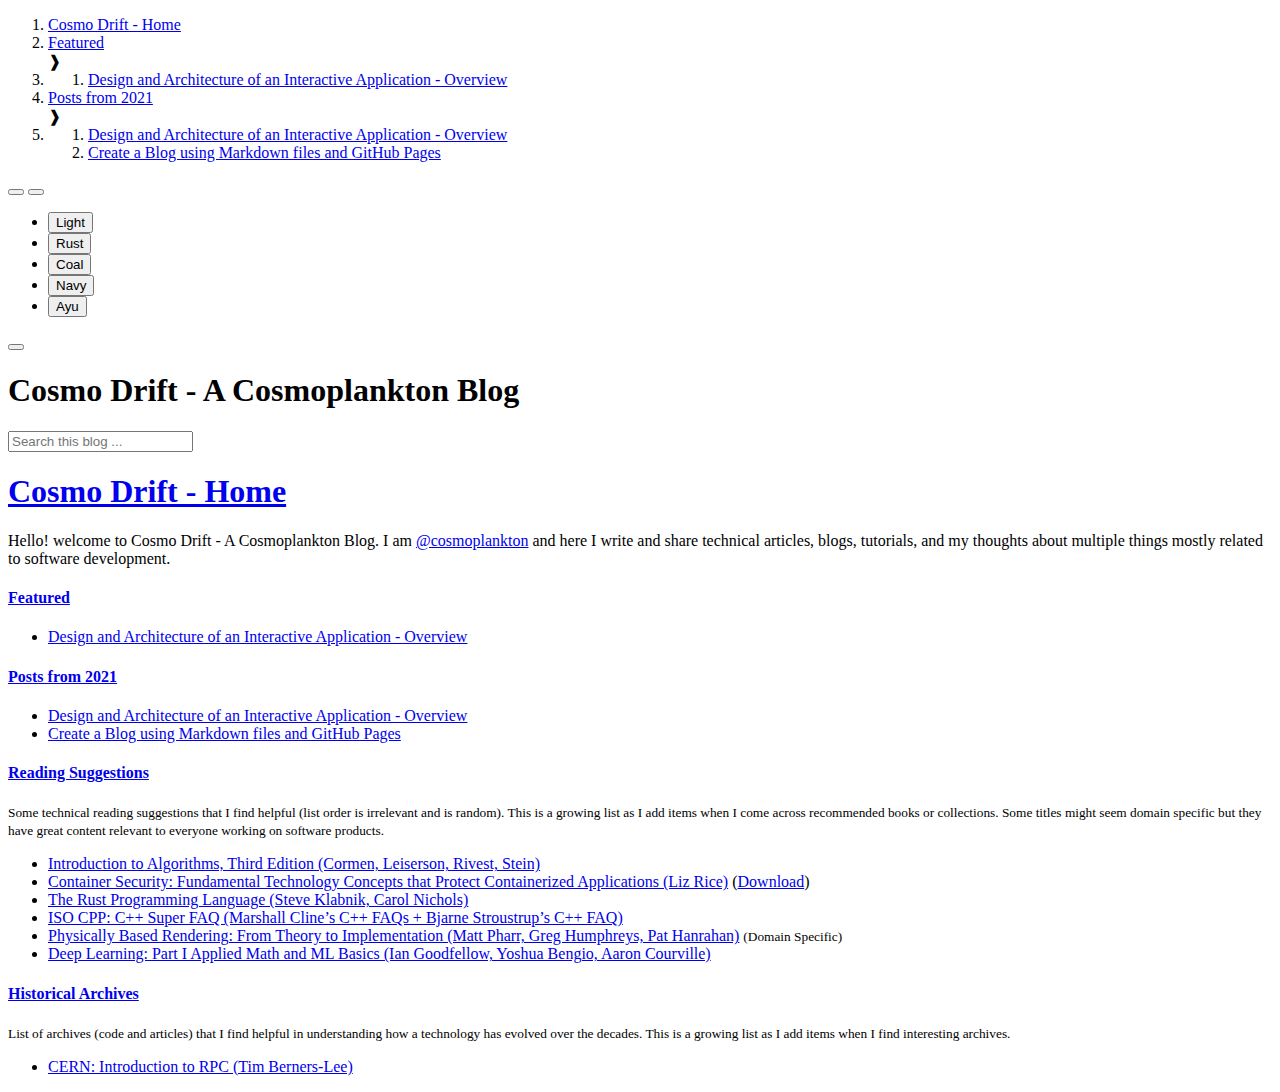
==== index.html @ 2806d7eb "deploy: update homepage" ====
<!DOCTYPE HTML>
<html lang="en" class="sidebar-visible no-js dark">
    <head>
        <!-- Book generated using mdBook -->
        <meta charset="UTF-8">
        <title>Cosmo Drift - Home - Cosmo Drift - A Cosmoplankton Blog</title>
        
        


        <!-- Custom HTML head -->
        <!-- Custom HTML head: Twitter support -->
<script async src="https://platform.twitter.com/widgets.js" charset="utf-8"></script>

<!-- Custom HTML head: Google Analytics support -->
<!-- Global site tag (gtag.js) - Google Analytics -->
<script async src="https://www.googletagmanager.com/gtag/js?id=G-XL7H6RCYXN"></script>
<script>
  window.dataLayer = window.dataLayer || [];
  function gtag(){dataLayer.push(arguments);}
  gtag('js', new Date());

  gtag('config', 'G-XL7H6RCYXN');
</script>


        <meta content="text/html; charset=utf-8" http-equiv="Content-Type">
        <meta name="description" content="">
        <meta name="viewport" content="width=device-width, initial-scale=1">
        <meta name="theme-color" content="#ffffff" />

        
        
        <link rel="shortcut icon" href="favicon.png">
        
        <link rel="stylesheet" href="css/variables.css">
        <link rel="stylesheet" href="css/general.css">
        <link rel="stylesheet" href="css/chrome.css">
        

        <!-- Fonts -->
        <link rel="stylesheet" href="FontAwesome/css/font-awesome.css">
        
        <link rel="stylesheet" href="fonts/fonts.css">
        

        <!-- Highlight.js Stylesheets -->
        <link rel="stylesheet" href="highlight.css">
        <link rel="stylesheet" href="tomorrow-night.css">
        <link rel="stylesheet" href="ayu-highlight.css">

        <!-- Custom theme stylesheets -->
        
        <link rel="stylesheet" href="theme/css/additional.css">
        

        
    </head>
    <body>
        <!-- Provide site root to javascript -->
        <script type="text/javascript">
            var path_to_root = "";
            var default_theme = window.matchMedia("(prefers-color-scheme: dark)").matches ? "ayu" : "dark";
        </script>

        <!-- Work around some values being stored in localStorage wrapped in quotes -->
        <script type="text/javascript">
            try {
                var theme = localStorage.getItem('mdbook-theme');
                var sidebar = localStorage.getItem('mdbook-sidebar');

                if (theme.startsWith('"') && theme.endsWith('"')) {
                    localStorage.setItem('mdbook-theme', theme.slice(1, theme.length - 1));
                }

                if (sidebar.startsWith('"') && sidebar.endsWith('"')) {
                    localStorage.setItem('mdbook-sidebar', sidebar.slice(1, sidebar.length - 1));
                }
            } catch (e) { }
        </script>

        <!-- Set the theme before any content is loaded, prevents flash -->
        <script type="text/javascript">
            var theme;
            try { theme = localStorage.getItem('mdbook-theme'); } catch(e) { }
            if (theme === null || theme === undefined) { theme = default_theme; }
            var html = document.querySelector('html');
            html.classList.remove('no-js')
            html.classList.remove('dark')
            html.classList.add(theme);
            html.classList.add('js');
        </script>

        <!-- Hide / unhide sidebar before it is displayed -->
        <script type="text/javascript">
            var html = document.querySelector('html');
            var sidebar = 'hidden';
            if (document.body.clientWidth >= 1080) {
                try { sidebar = localStorage.getItem('mdbook-sidebar'); } catch(e) { }
                sidebar = sidebar || 'visible';
            }
            html.classList.remove('sidebar-visible');
            html.classList.add("sidebar-" + sidebar);
        </script>

        <nav id="sidebar" class="sidebar" aria-label="Table of contents">
            <div class="sidebar-scrollbox">
                <ol class="chapter"><li class="chapter-item expanded affix "><a href="homepage.html">Cosmo Drift - Home</a></li><li class="chapter-item expanded "><a href="blogs/featured.html">Featured</a><a class="toggle"><div>❱</div></a></li><li><ol class="section"><li class="chapter-item "><a href="blogs/blog_interactive_application_overview.html">Design and Architecture of an Interactive Application - Overview</a></li></ol></li><li class="chapter-item expanded "><a href="blogs/2021.html">Posts from 2021</a><a class="toggle"><div>❱</div></a></li><li><ol class="section"><li class="chapter-item "><a href="blogs/blog_interactive_application_overview.html">Design and Architecture of an Interactive Application - Overview</a></li><li class="chapter-item "><a href="blogs/blog_markdown_github_pages.html">Create a Blog using Markdown files and GitHub Pages</a></li></ol></li></ol>
            </div>
            <div id="sidebar-resize-handle" class="sidebar-resize-handle"></div>
        </nav>

        <div id="page-wrapper" class="page-wrapper">

            <div class="page">
                
                <div id="menu-bar-hover-placeholder"></div>
                <div id="menu-bar" class="menu-bar sticky bordered">
                    <div class="left-buttons">
                        <button id="sidebar-toggle" class="icon-button" type="button" title="Toggle Table of Contents" aria-label="Toggle Table of Contents" aria-controls="sidebar">
                            <i class="fa fa-bars"></i>
                        </button>
                        <button id="theme-toggle" class="icon-button" type="button" title="Change theme" aria-label="Change theme" aria-haspopup="true" aria-expanded="false" aria-controls="theme-list">
                            <i class="fa fa-paint-brush"></i>
                        </button>
                        <ul id="theme-list" class="theme-popup" aria-label="Themes" role="menu">
                            <li role="none"><button role="menuitem" class="theme" id="light">Light</button></li>
                            <li role="none"><button role="menuitem" class="theme" id="rust">Rust</button></li>
                            <li role="none"><button role="menuitem" class="theme" id="coal">Coal</button></li>
                            <li role="none"><button role="menuitem" class="theme" id="navy">Navy</button></li>
                            <li role="none"><button role="menuitem" class="theme" id="ayu">Ayu</button></li>
                        </ul>
                        
                        <button id="search-toggle" class="icon-button" type="button" title="Search. (Shortkey: s)" aria-label="Toggle Searchbar" aria-expanded="false" aria-keyshortcuts="S" aria-controls="searchbar">
                            <i class="fa fa-search"></i>
                        </button>
                        
                    </div>

                    <h1 class="menu-title">Cosmo Drift - A Cosmoplankton Blog</h1>

                    <div class="right-buttons">
                        
                        
                    </div>
                </div>

                
                <div id="search-wrapper" class="hidden">
                    <form id="searchbar-outer" class="searchbar-outer">
                        <input type="search" name="search" id="searchbar" name="searchbar" placeholder="Search this blog ..." aria-controls="searchresults-outer" aria-describedby="searchresults-header">
                    </form>
                    <div id="searchresults-outer" class="searchresults-outer hidden">
                        <div id="searchresults-header" class="searchresults-header"></div>
                        <ul id="searchresults">
                        </ul>
                    </div>
                </div>
                

                <!-- Apply ARIA attributes after the sidebar and the sidebar toggle button are added to the DOM -->
                <script type="text/javascript">
                    document.getElementById('sidebar-toggle').setAttribute('aria-expanded', sidebar === 'visible');
                    document.getElementById('sidebar').setAttribute('aria-hidden', sidebar !== 'visible');
                    Array.from(document.querySelectorAll('#sidebar a')).forEach(function(link) {
                        link.setAttribute('tabIndex', sidebar === 'visible' ? 0 : -1);
                    });
                </script>

                <div id="content" class="content">
                    <main>
                        <h1><a class="header" href="#cosmo-drift---home" id="cosmo-drift---home">Cosmo Drift - Home</a></h1>
<p>Hello! welcome to Cosmo Drift - A Cosmoplankton Blog. I am <a href="https://twitter.com/cosmoplankton">@cosmoplankton</a> and here I write and share technical articles, blogs, tutorials, and my thoughts about multiple things mostly related to software development.</p>
<h4><a class="header" href="#featured" id="featured">Featured</a></h4>
<ul>
<li><a href="./blogs/blog_interactive_application_overview.html">Design and Architecture of an Interactive Application - Overview</a></li>
</ul>
<h4><a class="header" href="#posts-from-2021" id="posts-from-2021">Posts from 2021</a></h4>
<ul>
<li><a href="./blogs/blog_interactive_application_overview.html">Design and Architecture of an Interactive Application - Overview</a></li>
<li><a href="./blogs/blog_markdown_github_pages.html">Create a Blog using Markdown files and GitHub Pages</a></li>
</ul>
<h4><a class="header" href="#reading-suggestions" id="reading-suggestions">Reading Suggestions</a></h4>
<p><small> Some technical reading suggestions that I find helpful (list order is irrelevant and is random). This is a growing list as I add items when I come across recommended books or collections. Some titles might seem domain specific but they have great content relevant to everyone working on software products. </small></p>
<ul>
<li><a href="https://mitpress.mit.edu/books/introduction-algorithms-third-edition">Introduction to Algorithms, Third Edition (Cormen, Leiserson, Rivest, Stein)</a></li>
<li><a href="https://www.oreilly.com/library/view/container-security/9781492056690/">Container Security: Fundamental Technology Concepts that Protect Containerized Applications (Liz Rice)</a> (<a href="https://info.aquasec.com/container-security-book">Download</a>)</li>
<li><a href="https://doc.rust-lang.org/book/title-page.html">The Rust Programming Language (Steve Klabnik, Carol Nichols)</a></li>
<li><a href="https://isocpp.org/faq">ISO CPP: C++ Super FAQ (Marshall Cline’s C++ FAQs + Bjarne Stroustrup’s C++ FAQ)</a></li>
<li><a href="https://www.pbr-book.org/3ed-2018/contents">Physically Based Rendering: From Theory to Implementation (Matt Pharr, Greg Humphreys, Pat Hanrahan)</a> <small>(Domain Specific)</small></li>
<li><a href="https://www.deeplearningbook.org/">Deep Learning: Part I Applied Math and ML Basics (Ian Goodfellow, Yoshua Bengio, Aaron Courville)</a></li>
</ul>
<h4><a class="header" href="#historical-archives" id="historical-archives">Historical Archives</a></h4>
<p><small> List of archives (code and articles) that I find helpful in understanding how a technology has evolved over the decades. This is a growing list as I add items when I find interesting archives.</small></p>
<ul>
<li><a href="https://www.w3.org/History/1992/nfs_dxcern_mirror/rpc/doc/Introduction/Abstract.html">CERN: Introduction to RPC (Tim Berners-Lee)</a></li>
</ul>

                    </main>

                    <nav class="nav-wrapper" aria-label="Page navigation">
                        

                        <div style="clear: both"></div>
                    </nav>
                </div>
            </div>

            <nav class="nav-wide-wrapper" aria-label="Page navigation">
                
            </nav>

        </div>

        

        

        

        
        <script type="text/javascript">
            window.playground_copyable = true;
        </script>
        

        

        
        <script src="elasticlunr.min.js" type="text/javascript" charset="utf-8"></script>
        <script src="mark.min.js" type="text/javascript" charset="utf-8"></script>
        <script src="searcher.js" type="text/javascript" charset="utf-8"></script>
        

        <script src="clipboard.min.js" type="text/javascript" charset="utf-8"></script>
        <script src="highlight.js" type="text/javascript" charset="utf-8"></script>
        <script src="book.js" type="text/javascript" charset="utf-8"></script>

        <!-- Custom JS scripts -->
        

        

    </body>
</html>
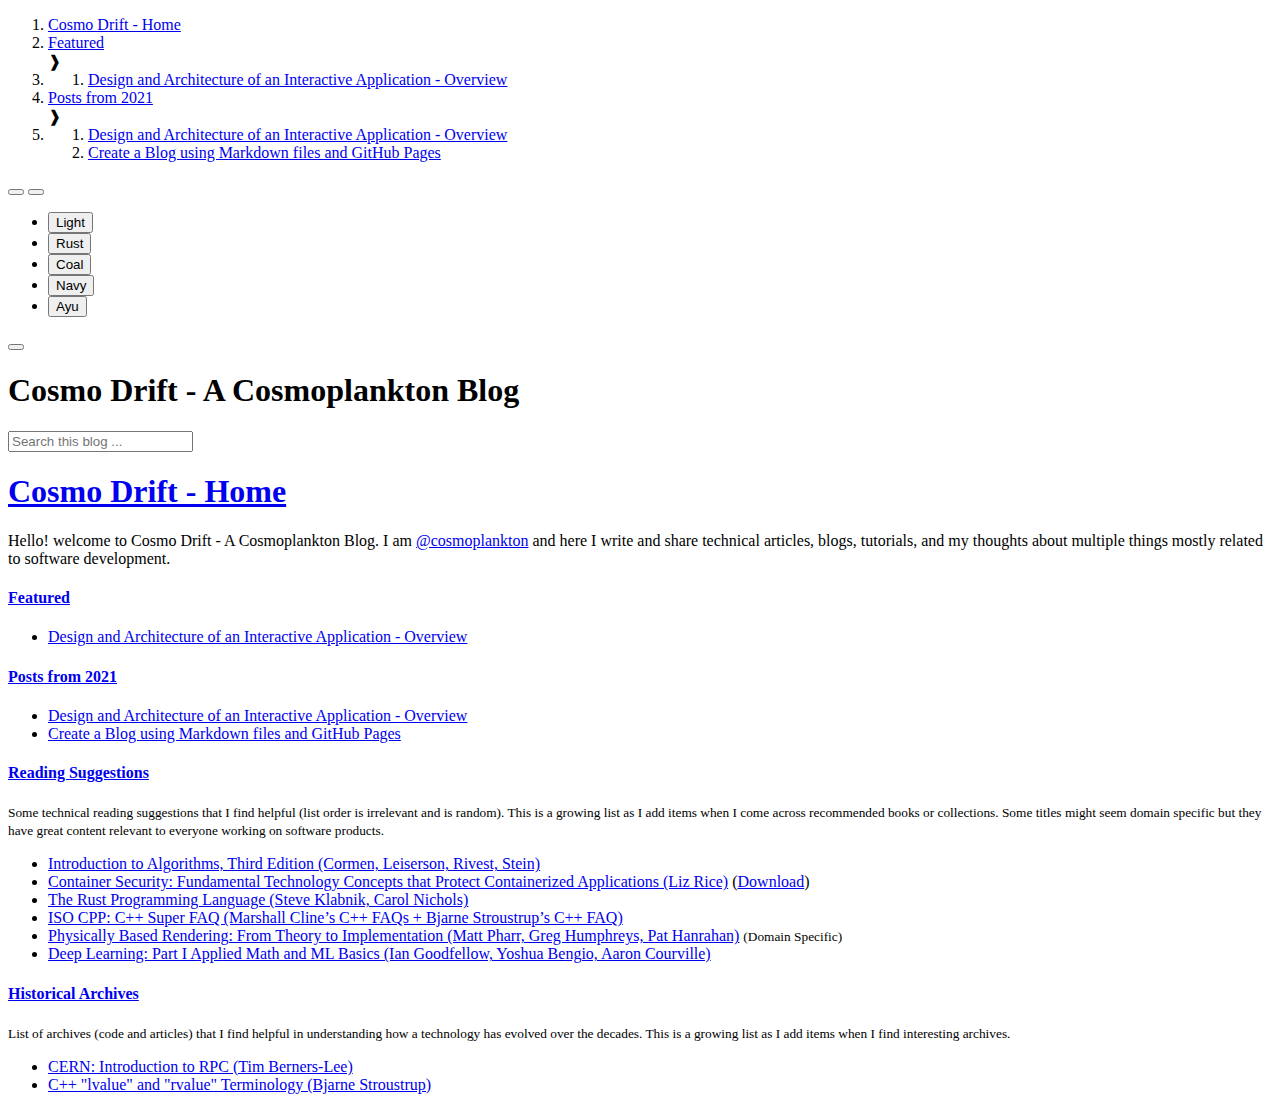
==== commit 1fac38b8: "deploy: add draft file" ====
--- a/index.html
+++ b/index.html
@@ -194,6 +194,7 @@
 <p><small> List of archives (code and articles) that I find helpful in understanding how a technology has evolved over the decades. This is a growing list as I add items when I find interesting archives.</small></p>
 <ul>
 <li><a href="https://www.w3.org/History/1992/nfs_dxcern_mirror/rpc/doc/Introduction/Abstract.html">CERN: Introduction to RPC (Tim Berners-Lee)</a></li>
+<li><a href="https://www.stroustrup.com/terminology.pdf">C++ &quot;lvalue&quot; and &quot;rvalue&quot; Terminology (Bjarne Stroustrup)</a></li>
 </ul>
 
                     </main>
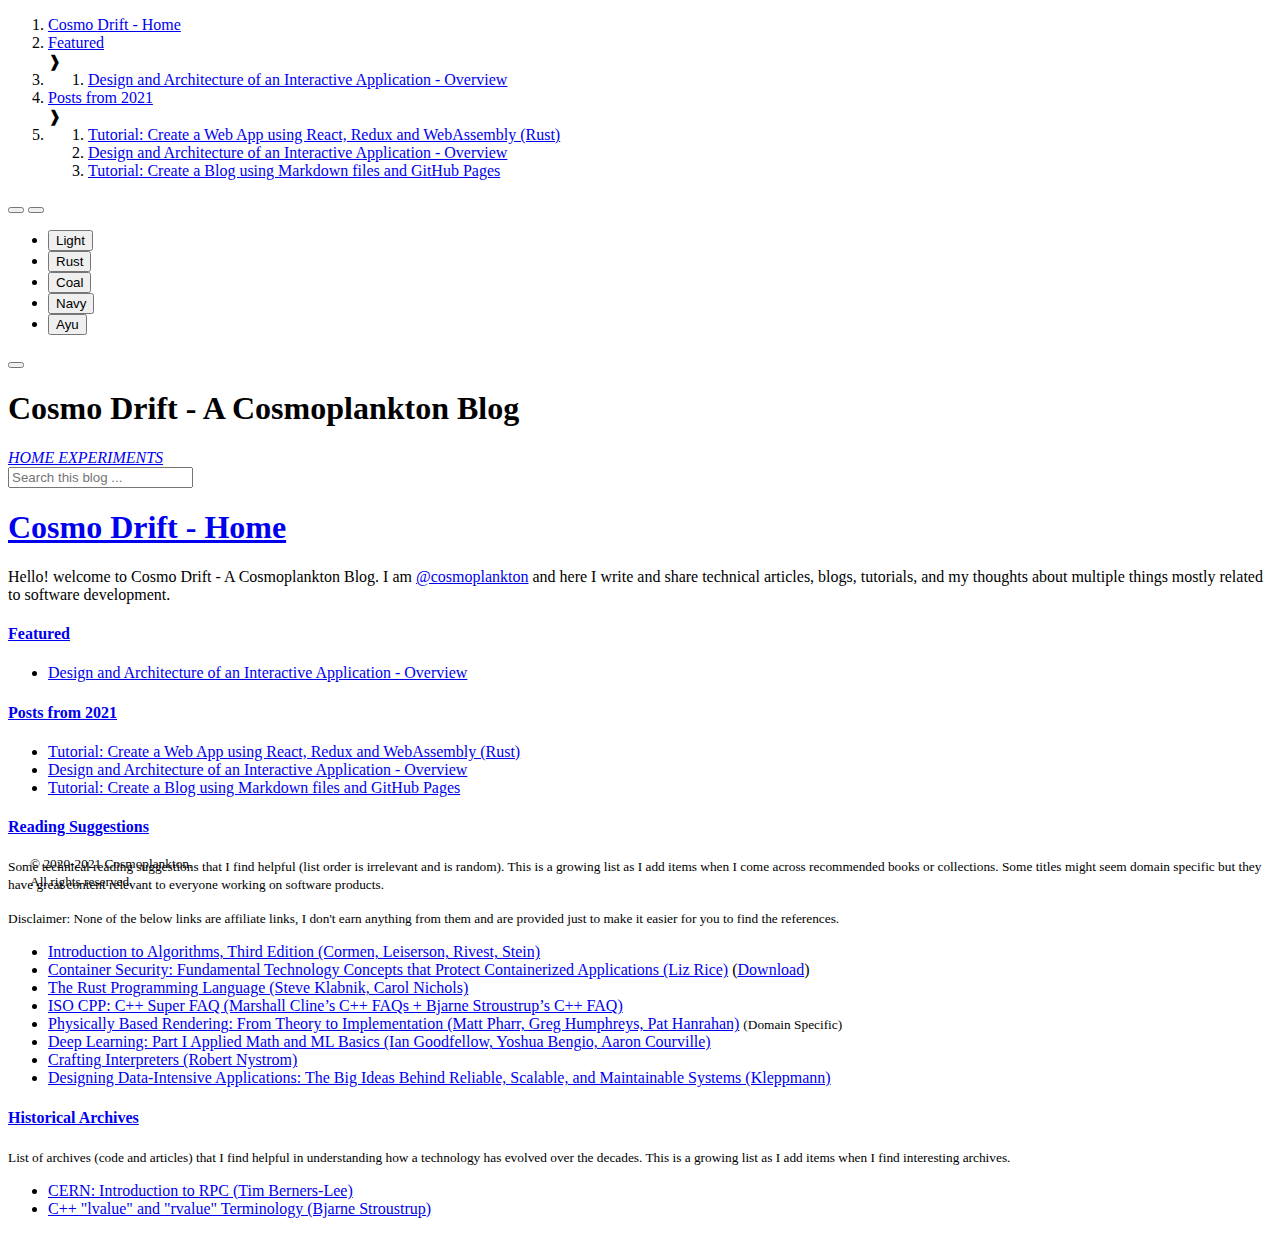
==== commit ace9dd63: "deployed: blog: webapp using wasm, react, redux" ====
--- a/index.html
+++ b/index.html
@@ -105,8 +105,18 @@
 
         <nav id="sidebar" class="sidebar" aria-label="Table of contents">
             <div class="sidebar-scrollbox">
-                <ol class="chapter"><li class="chapter-item expanded affix "><a href="homepage.html">Cosmo Drift - Home</a></li><li class="chapter-item expanded "><a href="blogs/featured.html">Featured</a><a class="toggle"><div>❱</div></a></li><li><ol class="section"><li class="chapter-item "><a href="blogs/blog_interactive_application_overview.html">Design and Architecture of an Interactive Application - Overview</a></li></ol></li><li class="chapter-item expanded "><a href="blogs/2021.html">Posts from 2021</a><a class="toggle"><div>❱</div></a></li><li><ol class="section"><li class="chapter-item "><a href="blogs/blog_interactive_application_overview.html">Design and Architecture of an Interactive Application - Overview</a></li><li class="chapter-item "><a href="blogs/blog_markdown_github_pages.html">Create a Blog using Markdown files and GitHub Pages</a></li></ol></li></ol>
+                <ol class="chapter"><li class="chapter-item expanded affix "><a href="homepage.html">Cosmo Drift - Home</a></li><li class="chapter-item expanded "><a href="blogs/featured.html">Featured</a><a class="toggle"><div>❱</div></a></li><li><ol class="section"><li class="chapter-item "><a href="blogs/blog_interactive_application_overview.html">Design and Architecture of an Interactive Application - Overview</a></li></ol></li><li class="chapter-item expanded "><a href="blogs/2021.html">Posts from 2021</a><a class="toggle"><div>❱</div></a></li><li><ol class="section"><li class="chapter-item "><a href="blogs/blog_webapp_react_webassembly_rust.html">Tutorial: Create a Web App using React, Redux and WebAssembly (Rust)</a></li><li class="chapter-item "><a href="blogs/blog_interactive_application_overview.html">Design and Architecture of an Interactive Application - Overview</a></li><li class="chapter-item "><a href="blogs/blog_markdown_github_pages.html">Tutorial: Create a Blog using Markdown files and GitHub Pages</a></li></ol></li></ol>
             </div>
+
+            <!-- CUSTOM START: add a footer text at the bottom of the sidebar -->
+            <div id="sidebar-copyright">
+                <div id="sidebar-copyright-text">
+                    <small>© 2020-2021 Cosmoplankton.</small><br/>
+                    <small>All rights reserved.</small>
+                </div>
+            </div>
+            <!-- CUSTOM END: add a footer text at the bottom of the sidebar -->
+
             <div id="sidebar-resize-handle" class="sidebar-resize-handle"></div>
         </nav>
 
@@ -142,6 +152,19 @@
                     <div class="right-buttons">
                         
                         
+                        <a href="https://github.com/cosmoplankton-studio" title="GitHub Home" aria-label="GitHub Home">
+                            <i id="git-repository-button" class="fa fa-github"></i>
+                        </a>
+                        
+
+                        <a href="https://cosmoplankton.studio" title="Studio Home" aria-label="Home url">
+                            <i>HOME</i>
+                        </a>
+
+                        <a href="https://experiments.cosmoplankton.studio" title="Experiments" aria-label="Experiments url">
+                            <i>EXPERIMENTS</i>
+                        </a>
+
                     </div>
                 </div>
 
@@ -177,11 +200,13 @@
 </ul>
 <h4><a class="header" href="#posts-from-2021" id="posts-from-2021">Posts from 2021</a></h4>
 <ul>
+<li><a href="./blogs/blog_webapp_react_webassembly_rust.html">Tutorial: Create a Web App using React, Redux and WebAssembly (Rust)</a></li>
 <li><a href="./blogs/blog_interactive_application_overview.html">Design and Architecture of an Interactive Application - Overview</a></li>
-<li><a href="./blogs/blog_markdown_github_pages.html">Create a Blog using Markdown files and GitHub Pages</a></li>
+<li><a href="./blogs/blog_markdown_github_pages.html">Tutorial: Create a Blog using Markdown files and GitHub Pages</a></li>
 </ul>
 <h4><a class="header" href="#reading-suggestions" id="reading-suggestions">Reading Suggestions</a></h4>
-<p><small> Some technical reading suggestions that I find helpful (list order is irrelevant and is random). This is a growing list as I add items when I come across recommended books or collections. Some titles might seem domain specific but they have great content relevant to everyone working on software products. </small></p>
+<p><small> Some technical reading suggestions that I find helpful (list order is irrelevant and is random). This is a growing list as I add items when I come across recommended books or collections. Some titles might seem domain specific but they have great content relevant to everyone working on software products.</p>
+<p>Disclaimer: None of the below links are affiliate links, I don't earn anything from them and are provided just to make it easier for you to find the references.</small></p>
 <ul>
 <li><a href="https://mitpress.mit.edu/books/introduction-algorithms-third-edition">Introduction to Algorithms, Third Edition (Cormen, Leiserson, Rivest, Stein)</a></li>
 <li><a href="https://www.oreilly.com/library/view/container-security/9781492056690/">Container Security: Fundamental Technology Concepts that Protect Containerized Applications (Liz Rice)</a> (<a href="https://info.aquasec.com/container-security-book">Download</a>)</li>
@@ -189,6 +214,8 @@
 <li><a href="https://isocpp.org/faq">ISO CPP: C++ Super FAQ (Marshall Cline’s C++ FAQs + Bjarne Stroustrup’s C++ FAQ)</a></li>
 <li><a href="https://www.pbr-book.org/3ed-2018/contents">Physically Based Rendering: From Theory to Implementation (Matt Pharr, Greg Humphreys, Pat Hanrahan)</a> <small>(Domain Specific)</small></li>
 <li><a href="https://www.deeplearningbook.org/">Deep Learning: Part I Applied Math and ML Basics (Ian Goodfellow, Yoshua Bengio, Aaron Courville)</a></li>
+<li><a href="https://craftinginterpreters.com/contents.html">Crafting Interpreters (Robert Nystrom)</a></li>
+<li><a href="https://dataintensive.net/buy.html">Designing Data-Intensive Applications: The Big Ideas Behind Reliable, Scalable, and Maintainable Systems (Kleppmann)</a></li>
 </ul>
 <h4><a class="header" href="#historical-archives" id="historical-archives">Historical Archives</a></h4>
 <p><small> List of archives (code and articles) that I find helpful in understanding how a technology has evolved over the decades. This is a growing list as I add items when I find interesting archives.</small></p>
--- a/theme/css/additional.css
+++ b/theme/css/additional.css
@@ -0,0 +1,23 @@
+.youtubeVideoWrapper {
+    position: relative;
+    padding-bottom: 56.25%; /* 16:9 */
+    height: 0;
+}
+.youtubeVideoWrapper iframe {
+    position: absolute;
+    top: 0;
+    left: 0;
+    width: 100%;
+    height: 100%;
+}
+#sidebar-copyright {
+    background-color: var(--sidebar-bg);
+    position: absolute;
+    bottom: 0px;
+    left: 0px;
+    width: 100%;
+}
+#sidebar-copyright-text {
+    padding: 10px 30px;
+    color: var(--sidebar-non-existant);
+}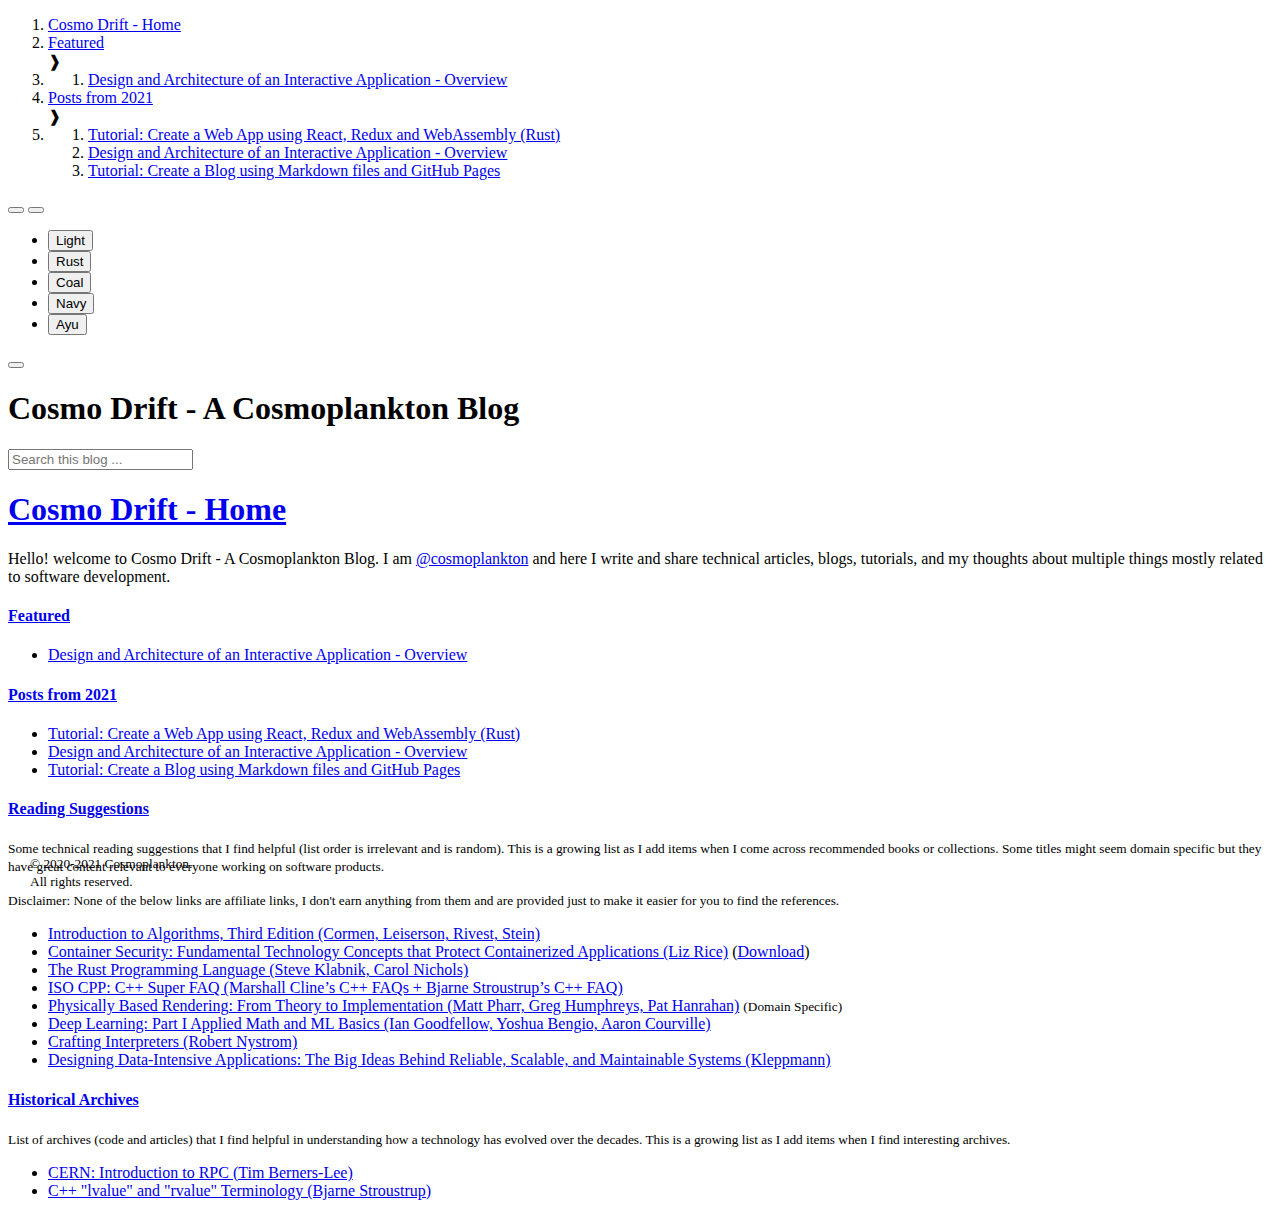
==== commit 5aef44ca: "deploy: update icons" ====
--- a/index.html
+++ b/index.html
@@ -151,19 +151,20 @@
 
                     <div class="right-buttons">
                         
+
+                        <a href="https://cosmoplankton.studio" title="Studio Home" aria-label="Home url">
+                            <i class="fa fa-home"></i>
+                        </a>
+
+                        <a href="https://experiments.cosmoplankton.studio" title="Experiments" aria-label="Experiments url">
+                            <i class="fa fa-puzzle-piece"></i>
+                        </a>
+
                         
                         <a href="https://github.com/cosmoplankton-studio" title="GitHub Home" aria-label="GitHub Home">
                             <i id="git-repository-button" class="fa fa-github"></i>
                         </a>
                         
-
-                        <a href="https://cosmoplankton.studio" title="Studio Home" aria-label="Home url">
-                            <i>HOME</i>
-                        </a>
-
-                        <a href="https://experiments.cosmoplankton.studio" title="Experiments" aria-label="Experiments url">
-                            <i>EXPERIMENTS</i>
-                        </a>
 
                     </div>
                 </div>
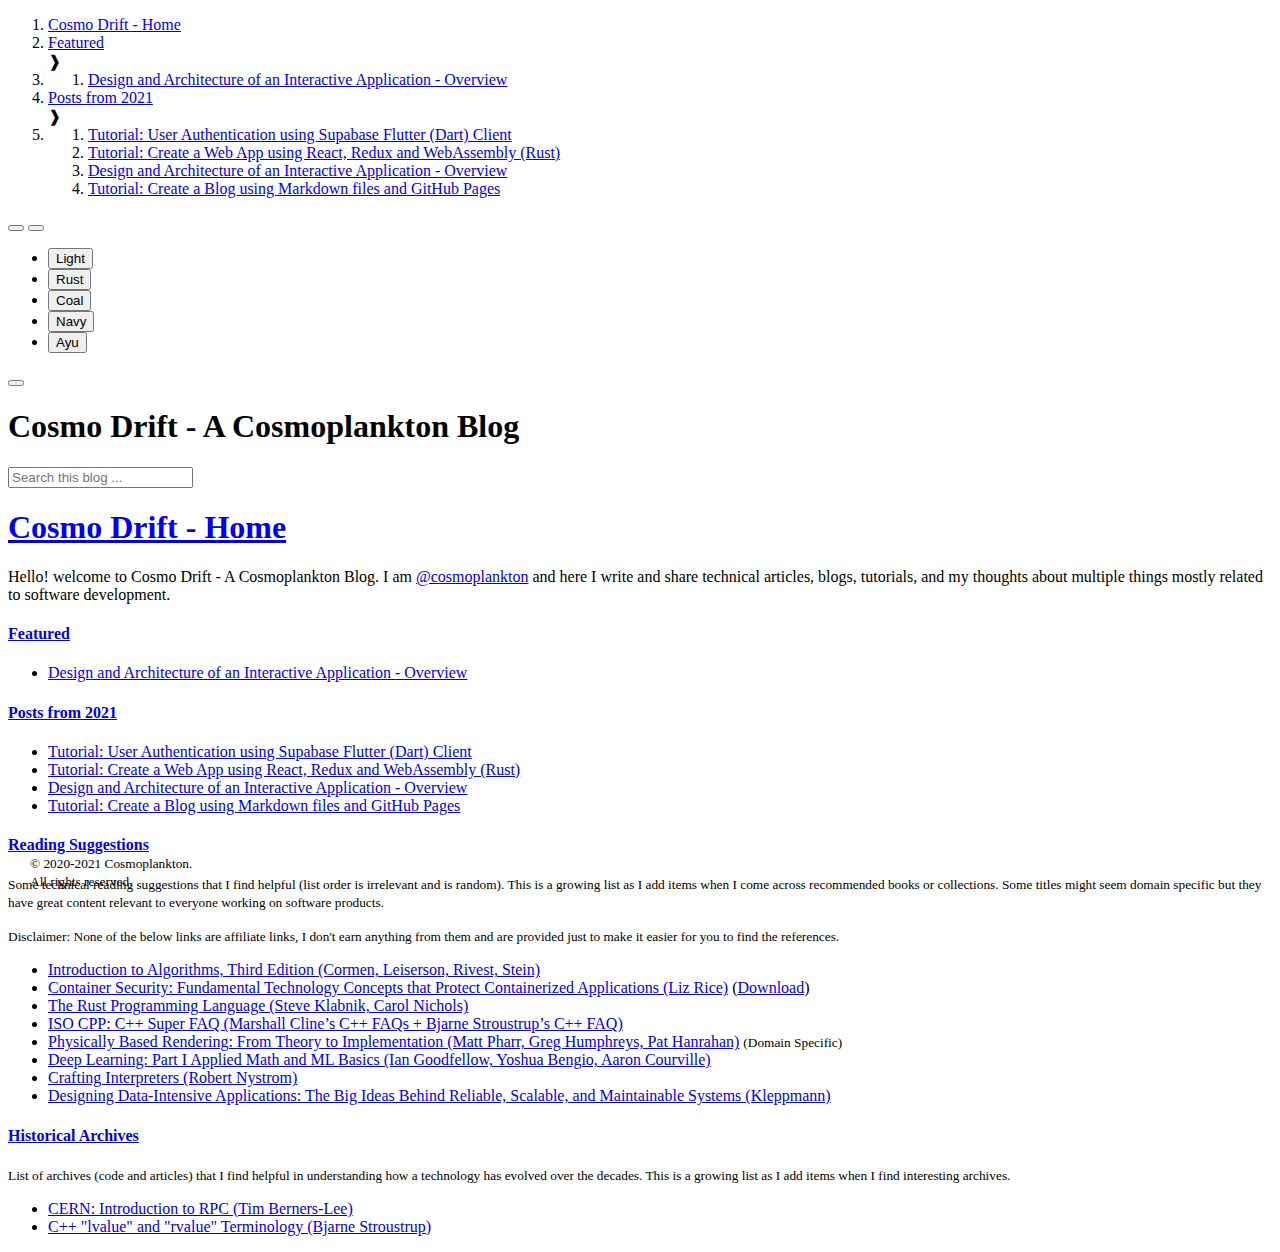
==== commit bdf88557: "deploy: blog: supabase auth api" ====
--- a/index.html
+++ b/index.html
@@ -105,7 +105,7 @@
 
         <nav id="sidebar" class="sidebar" aria-label="Table of contents">
             <div class="sidebar-scrollbox">
-                <ol class="chapter"><li class="chapter-item expanded affix "><a href="homepage.html">Cosmo Drift - Home</a></li><li class="chapter-item expanded "><a href="blogs/featured.html">Featured</a><a class="toggle"><div>❱</div></a></li><li><ol class="section"><li class="chapter-item "><a href="blogs/blog_interactive_application_overview.html">Design and Architecture of an Interactive Application - Overview</a></li></ol></li><li class="chapter-item expanded "><a href="blogs/2021.html">Posts from 2021</a><a class="toggle"><div>❱</div></a></li><li><ol class="section"><li class="chapter-item "><a href="blogs/blog_webapp_react_webassembly_rust.html">Tutorial: Create a Web App using React, Redux and WebAssembly (Rust)</a></li><li class="chapter-item "><a href="blogs/blog_interactive_application_overview.html">Design and Architecture of an Interactive Application - Overview</a></li><li class="chapter-item "><a href="blogs/blog_markdown_github_pages.html">Tutorial: Create a Blog using Markdown files and GitHub Pages</a></li></ol></li></ol>
+                <ol class="chapter"><li class="chapter-item expanded affix "><a href="homepage.html">Cosmo Drift - Home</a></li><li class="chapter-item expanded "><a href="blogs/featured.html">Featured</a><a class="toggle"><div>❱</div></a></li><li><ol class="section"><li class="chapter-item "><a href="blogs/blog_interactive_application_overview.html">Design and Architecture of an Interactive Application - Overview</a></li></ol></li><li class="chapter-item expanded "><a href="blogs/2021.html">Posts from 2021</a><a class="toggle"><div>❱</div></a></li><li><ol class="section"><li class="chapter-item "><a href="blogs/blog_user_auth_supabase_flutter.html">Tutorial: User Authentication using Supabase Flutter (Dart) Client</a></li><li class="chapter-item "><a href="blogs/blog_webapp_react_webassembly_rust.html">Tutorial: Create a Web App using React, Redux and WebAssembly (Rust)</a></li><li class="chapter-item "><a href="blogs/blog_interactive_application_overview.html">Design and Architecture of an Interactive Application - Overview</a></li><li class="chapter-item "><a href="blogs/blog_markdown_github_pages.html">Tutorial: Create a Blog using Markdown files and GitHub Pages</a></li></ol></li></ol>
             </div>
 
             <!-- CUSTOM START: add a footer text at the bottom of the sidebar -->
@@ -201,6 +201,7 @@
 </ul>
 <h4><a class="header" href="#posts-from-2021" id="posts-from-2021">Posts from 2021</a></h4>
 <ul>
+<li><a href="./blogs/blog_user_auth_supabase_flutter.html">Tutorial: User Authentication using Supabase Flutter (Dart) Client</a></li>
 <li><a href="./blogs/blog_webapp_react_webassembly_rust.html">Tutorial: Create a Web App using React, Redux and WebAssembly (Rust)</a></li>
 <li><a href="./blogs/blog_interactive_application_overview.html">Design and Architecture of an Interactive Application - Overview</a></li>
 <li><a href="./blogs/blog_markdown_github_pages.html">Tutorial: Create a Blog using Markdown files and GitHub Pages</a></li>
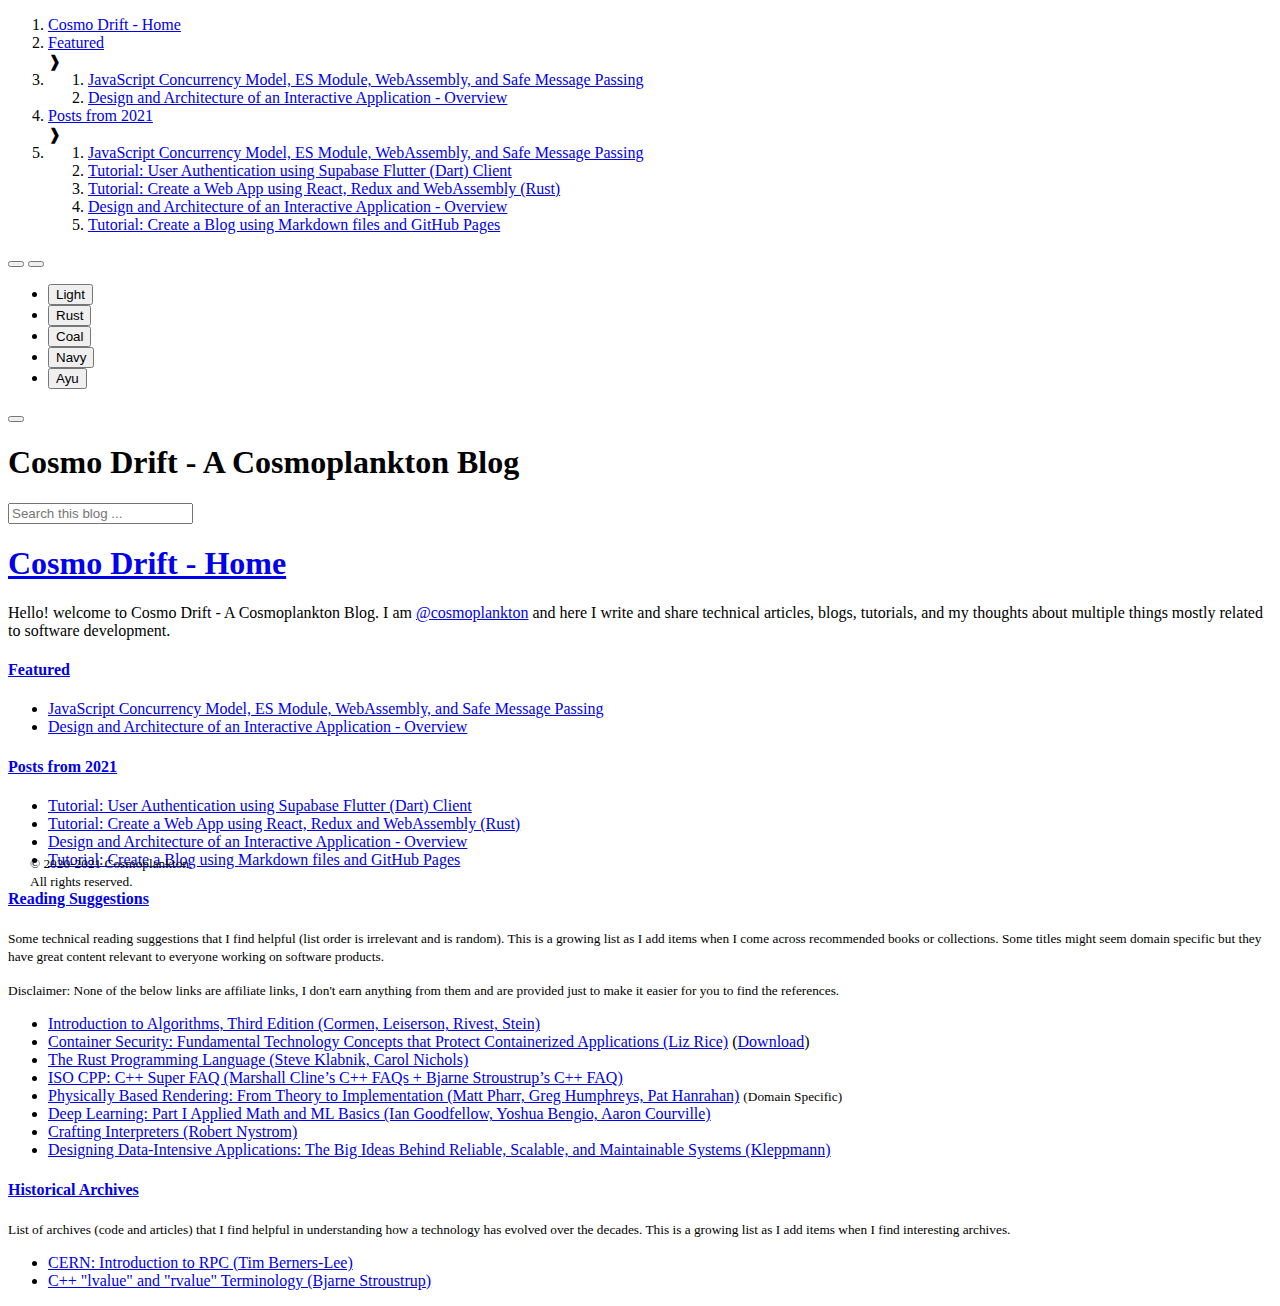
==== commit 282863a2: "deploy: blog- js, wasm, message" ====
--- a/index.html
+++ b/index.html
@@ -60,7 +60,7 @@
         <!-- Provide site root to javascript -->
         <script type="text/javascript">
             var path_to_root = "";
-            var default_theme = window.matchMedia("(prefers-color-scheme: dark)").matches ? "ayu" : "dark";
+            var default_theme = window.matchMedia("(prefers-color-scheme: dark)").matches ? "coal" : "dark";
         </script>
 
         <!-- Work around some values being stored in localStorage wrapped in quotes -->
@@ -105,7 +105,7 @@
 
         <nav id="sidebar" class="sidebar" aria-label="Table of contents">
             <div class="sidebar-scrollbox">
-                <ol class="chapter"><li class="chapter-item expanded affix "><a href="homepage.html">Cosmo Drift - Home</a></li><li class="chapter-item expanded "><a href="blogs/featured.html">Featured</a><a class="toggle"><div>❱</div></a></li><li><ol class="section"><li class="chapter-item "><a href="blogs/blog_interactive_application_overview.html">Design and Architecture of an Interactive Application - Overview</a></li></ol></li><li class="chapter-item expanded "><a href="blogs/2021.html">Posts from 2021</a><a class="toggle"><div>❱</div></a></li><li><ol class="section"><li class="chapter-item "><a href="blogs/blog_user_auth_supabase_flutter.html">Tutorial: User Authentication using Supabase Flutter (Dart) Client</a></li><li class="chapter-item "><a href="blogs/blog_webapp_react_webassembly_rust.html">Tutorial: Create a Web App using React, Redux and WebAssembly (Rust)</a></li><li class="chapter-item "><a href="blogs/blog_interactive_application_overview.html">Design and Architecture of an Interactive Application - Overview</a></li><li class="chapter-item "><a href="blogs/blog_markdown_github_pages.html">Tutorial: Create a Blog using Markdown files and GitHub Pages</a></li></ol></li></ol>
+                <ol class="chapter"><li class="chapter-item expanded affix "><a href="homepage.html">Cosmo Drift - Home</a></li><li class="chapter-item expanded "><a href="blogs/featured.html">Featured</a><a class="toggle"><div>❱</div></a></li><li><ol class="section"><li class="chapter-item "><a href="blogs/blog_modules_wasm_js_concurrency.html">JavaScript Concurrency Model, ES Module, WebAssembly, and Safe Message Passing</a></li><li class="chapter-item "><a href="blogs/blog_interactive_application_overview.html">Design and Architecture of an Interactive Application - Overview</a></li></ol></li><li class="chapter-item expanded "><a href="blogs/2021.html">Posts from 2021</a><a class="toggle"><div>❱</div></a></li><li><ol class="section"><li class="chapter-item "><a href="blogs/blog_modules_wasm_js_concurrency.html">JavaScript Concurrency Model, ES Module, WebAssembly, and Safe Message Passing</a></li><li class="chapter-item "><a href="blogs/blog_user_auth_supabase_flutter.html">Tutorial: User Authentication using Supabase Flutter (Dart) Client</a></li><li class="chapter-item "><a href="blogs/blog_webapp_react_webassembly_rust.html">Tutorial: Create a Web App using React, Redux and WebAssembly (Rust)</a></li><li class="chapter-item "><a href="blogs/blog_interactive_application_overview.html">Design and Architecture of an Interactive Application - Overview</a></li><li class="chapter-item "><a href="blogs/blog_markdown_github_pages.html">Tutorial: Create a Blog using Markdown files and GitHub Pages</a></li></ol></li></ol>
             </div>
 
             <!-- CUSTOM START: add a footer text at the bottom of the sidebar -->
@@ -197,6 +197,7 @@
 <p>Hello! welcome to Cosmo Drift - A Cosmoplankton Blog. I am <a href="https://twitter.com/cosmoplankton">@cosmoplankton</a> and here I write and share technical articles, blogs, tutorials, and my thoughts about multiple things mostly related to software development.</p>
 <h4><a class="header" href="#featured" id="featured">Featured</a></h4>
 <ul>
+<li><a href="./blogs/blog_modules_wasm_js_concurrency.html">JavaScript Concurrency Model, ES Module, WebAssembly, and Safe Message Passing</a></li>
 <li><a href="./blogs/blog_interactive_application_overview.html">Design and Architecture of an Interactive Application - Overview</a></li>
 </ul>
 <h4><a class="header" href="#posts-from-2021" id="posts-from-2021">Posts from 2021</a></h4>
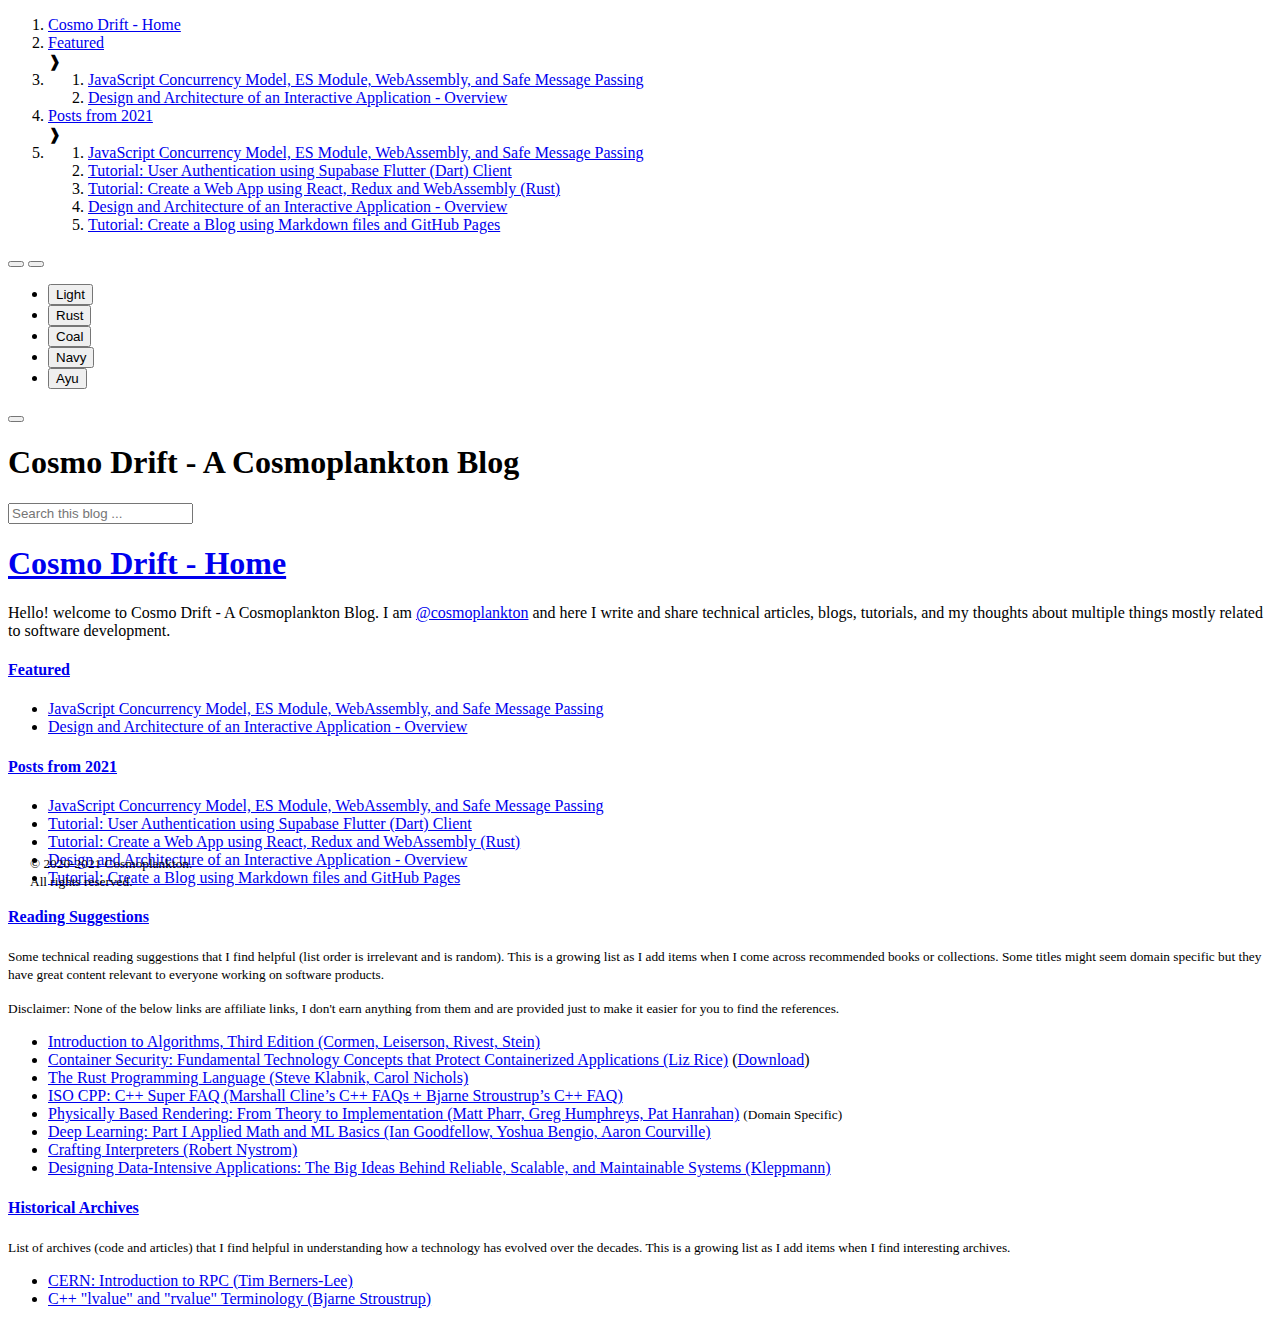
==== commit 493d4931: "deploy: blog: fix typos" ====
--- a/index.html
+++ b/index.html
@@ -202,6 +202,7 @@
 </ul>
 <h4><a class="header" href="#posts-from-2021" id="posts-from-2021">Posts from 2021</a></h4>
 <ul>
+<li><a href="./blogs/blog_modules_wasm_js_concurrency.html">JavaScript Concurrency Model, ES Module, WebAssembly, and Safe Message Passing</a></li>
 <li><a href="./blogs/blog_user_auth_supabase_flutter.html">Tutorial: User Authentication using Supabase Flutter (Dart) Client</a></li>
 <li><a href="./blogs/blog_webapp_react_webassembly_rust.html">Tutorial: Create a Web App using React, Redux and WebAssembly (Rust)</a></li>
 <li><a href="./blogs/blog_interactive_application_overview.html">Design and Architecture of an Interactive Application - Overview</a></li>
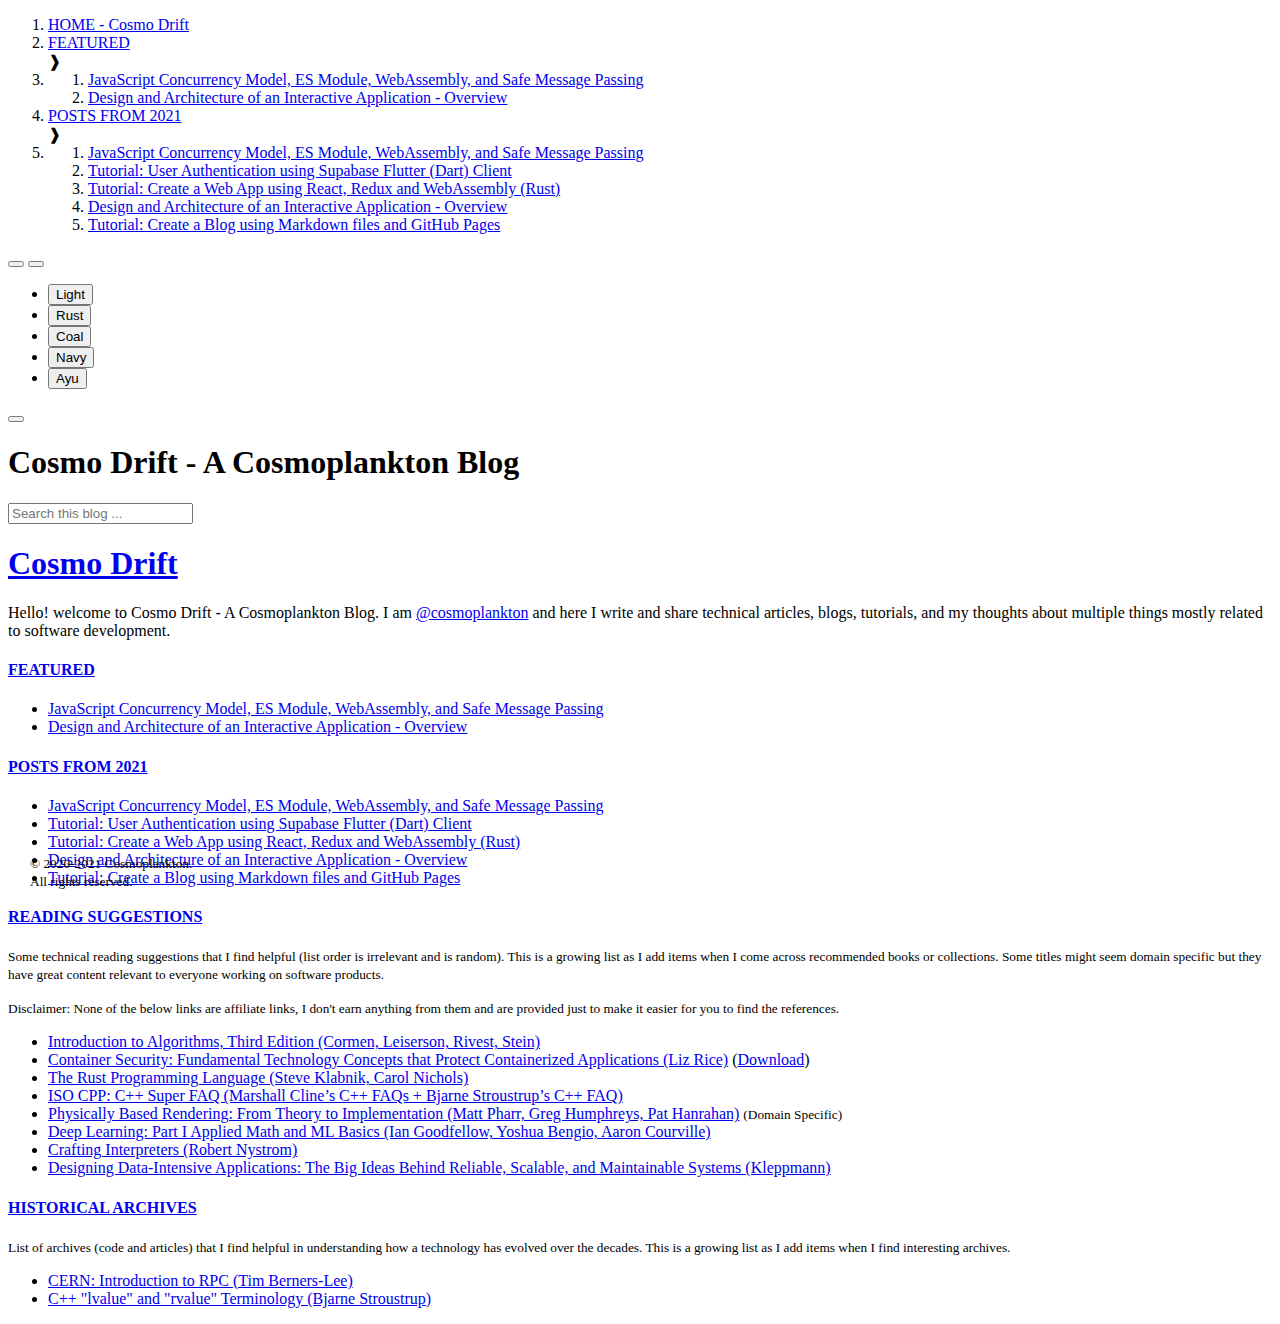
==== commit da4e43f4: "deploy: minor updates to headings" ====
--- a/index.html
+++ b/index.html
@@ -3,7 +3,7 @@
     <head>
         <!-- Book generated using mdBook -->
         <meta charset="UTF-8">
-        <title>Cosmo Drift - Home - Cosmo Drift - A Cosmoplankton Blog</title>
+        <title>HOME - Cosmo Drift - Cosmo Drift - A Cosmoplankton Blog</title>
         
         
 
@@ -105,7 +105,7 @@
 
         <nav id="sidebar" class="sidebar" aria-label="Table of contents">
             <div class="sidebar-scrollbox">
-                <ol class="chapter"><li class="chapter-item expanded affix "><a href="homepage.html">Cosmo Drift - Home</a></li><li class="chapter-item expanded "><a href="blogs/featured.html">Featured</a><a class="toggle"><div>❱</div></a></li><li><ol class="section"><li class="chapter-item "><a href="blogs/blog_modules_wasm_js_concurrency.html">JavaScript Concurrency Model, ES Module, WebAssembly, and Safe Message Passing</a></li><li class="chapter-item "><a href="blogs/blog_interactive_application_overview.html">Design and Architecture of an Interactive Application - Overview</a></li></ol></li><li class="chapter-item expanded "><a href="blogs/2021.html">Posts from 2021</a><a class="toggle"><div>❱</div></a></li><li><ol class="section"><li class="chapter-item "><a href="blogs/blog_modules_wasm_js_concurrency.html">JavaScript Concurrency Model, ES Module, WebAssembly, and Safe Message Passing</a></li><li class="chapter-item "><a href="blogs/blog_user_auth_supabase_flutter.html">Tutorial: User Authentication using Supabase Flutter (Dart) Client</a></li><li class="chapter-item "><a href="blogs/blog_webapp_react_webassembly_rust.html">Tutorial: Create a Web App using React, Redux and WebAssembly (Rust)</a></li><li class="chapter-item "><a href="blogs/blog_interactive_application_overview.html">Design and Architecture of an Interactive Application - Overview</a></li><li class="chapter-item "><a href="blogs/blog_markdown_github_pages.html">Tutorial: Create a Blog using Markdown files and GitHub Pages</a></li></ol></li></ol>
+                <ol class="chapter"><li class="chapter-item expanded affix "><a href="homepage.html">HOME - Cosmo Drift</a></li><li class="chapter-item expanded "><a href="blogs/featured.html">FEATURED</a><a class="toggle"><div>❱</div></a></li><li><ol class="section"><li class="chapter-item "><a href="blogs/blog_modules_wasm_js_concurrency.html">JavaScript Concurrency Model, ES Module, WebAssembly, and Safe Message Passing</a></li><li class="chapter-item "><a href="blogs/blog_interactive_application_overview.html">Design and Architecture of an Interactive Application - Overview</a></li></ol></li><li class="chapter-item expanded "><a href="blogs/2021.html">POSTS FROM 2021</a><a class="toggle"><div>❱</div></a></li><li><ol class="section"><li class="chapter-item "><a href="blogs/blog_modules_wasm_js_concurrency.html">JavaScript Concurrency Model, ES Module, WebAssembly, and Safe Message Passing</a></li><li class="chapter-item "><a href="blogs/blog_user_auth_supabase_flutter.html">Tutorial: User Authentication using Supabase Flutter (Dart) Client</a></li><li class="chapter-item "><a href="blogs/blog_webapp_react_webassembly_rust.html">Tutorial: Create a Web App using React, Redux and WebAssembly (Rust)</a></li><li class="chapter-item "><a href="blogs/blog_interactive_application_overview.html">Design and Architecture of an Interactive Application - Overview</a></li><li class="chapter-item "><a href="blogs/blog_markdown_github_pages.html">Tutorial: Create a Blog using Markdown files and GitHub Pages</a></li></ol></li></ol>
             </div>
 
             <!-- CUSTOM START: add a footer text at the bottom of the sidebar -->
@@ -193,14 +193,14 @@
 
                 <div id="content" class="content">
                     <main>
-                        <h1><a class="header" href="#cosmo-drift---home" id="cosmo-drift---home">Cosmo Drift - Home</a></h1>
+                        <h1><a class="header" href="#cosmo-drift" id="cosmo-drift">Cosmo Drift</a></h1>
 <p>Hello! welcome to Cosmo Drift - A Cosmoplankton Blog. I am <a href="https://twitter.com/cosmoplankton">@cosmoplankton</a> and here I write and share technical articles, blogs, tutorials, and my thoughts about multiple things mostly related to software development.</p>
-<h4><a class="header" href="#featured" id="featured">Featured</a></h4>
+<h4><a class="header" href="#featured" id="featured">FEATURED</a></h4>
 <ul>
 <li><a href="./blogs/blog_modules_wasm_js_concurrency.html">JavaScript Concurrency Model, ES Module, WebAssembly, and Safe Message Passing</a></li>
 <li><a href="./blogs/blog_interactive_application_overview.html">Design and Architecture of an Interactive Application - Overview</a></li>
 </ul>
-<h4><a class="header" href="#posts-from-2021" id="posts-from-2021">Posts from 2021</a></h4>
+<h4><a class="header" href="#posts-from-2021" id="posts-from-2021">POSTS FROM 2021</a></h4>
 <ul>
 <li><a href="./blogs/blog_modules_wasm_js_concurrency.html">JavaScript Concurrency Model, ES Module, WebAssembly, and Safe Message Passing</a></li>
 <li><a href="./blogs/blog_user_auth_supabase_flutter.html">Tutorial: User Authentication using Supabase Flutter (Dart) Client</a></li>
@@ -208,7 +208,7 @@
 <li><a href="./blogs/blog_interactive_application_overview.html">Design and Architecture of an Interactive Application - Overview</a></li>
 <li><a href="./blogs/blog_markdown_github_pages.html">Tutorial: Create a Blog using Markdown files and GitHub Pages</a></li>
 </ul>
-<h4><a class="header" href="#reading-suggestions" id="reading-suggestions">Reading Suggestions</a></h4>
+<h4><a class="header" href="#reading-suggestions" id="reading-suggestions">READING SUGGESTIONS</a></h4>
 <p><small> Some technical reading suggestions that I find helpful (list order is irrelevant and is random). This is a growing list as I add items when I come across recommended books or collections. Some titles might seem domain specific but they have great content relevant to everyone working on software products.</p>
 <p>Disclaimer: None of the below links are affiliate links, I don't earn anything from them and are provided just to make it easier for you to find the references.</small></p>
 <ul>
@@ -221,7 +221,7 @@
 <li><a href="https://craftinginterpreters.com/contents.html">Crafting Interpreters (Robert Nystrom)</a></li>
 <li><a href="https://dataintensive.net/buy.html">Designing Data-Intensive Applications: The Big Ideas Behind Reliable, Scalable, and Maintainable Systems (Kleppmann)</a></li>
 </ul>
-<h4><a class="header" href="#historical-archives" id="historical-archives">Historical Archives</a></h4>
+<h4><a class="header" href="#historical-archives" id="historical-archives">HISTORICAL ARCHIVES</a></h4>
 <p><small> List of archives (code and articles) that I find helpful in understanding how a technology has evolved over the decades. This is a growing list as I add items when I find interesting archives.</small></p>
 <ul>
 <li><a href="https://www.w3.org/History/1992/nfs_dxcern_mirror/rpc/doc/Introduction/Abstract.html">CERN: Introduction to RPC (Tim Berners-Lee)</a></li>
